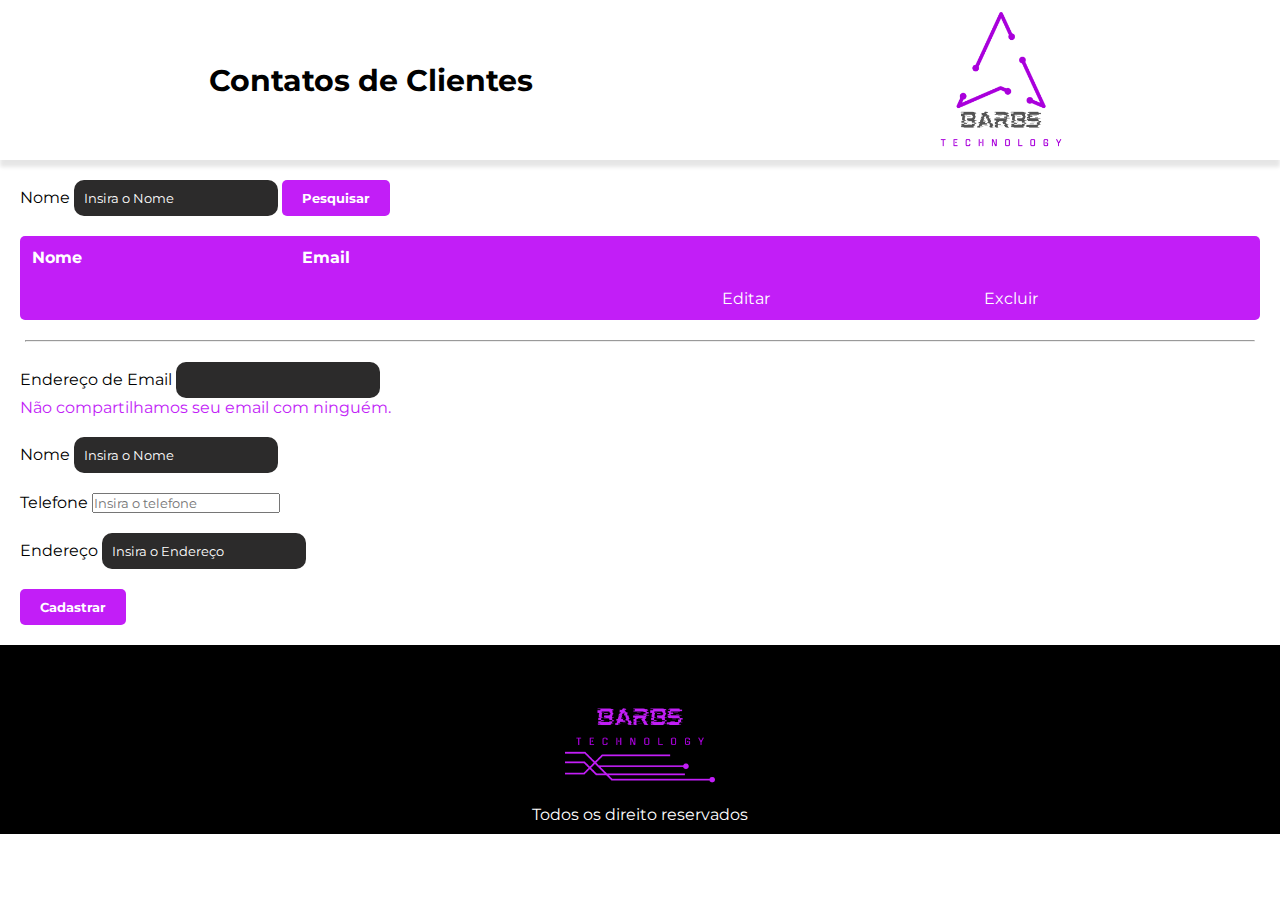
==== Trabalho_02/contatos/target/classes/templates/contatosList.html @ d0adbd2e "comit trabalhos" ====
<html lang="pt-br">

<head>
  <meta charset="UTF-8">
  <meta name="viewport" content="width=device-width, initial-scale=1.0">
  <title>Contatos - Barbs</title>
  <link rel="stylesheet" href="css/layout.css">
</head>

<body>
  <header>
    <h1>Contatos de Clientes</h1>
    <img src="Img/b2.png" alt="" width="140">
  </header>

  <main>
    <div class="mb-3">
      <form th:action="@{/contatosParametro}">
        <label class="form-label">Nome</label>
        <input type="text" class="form-control" th:name="nome" placeholder="Insira o Nome">
        <button type="submit" class="btn btn-primary">Pesquisar</button>
      </form>
    </div>

    <table class="table">
      <thead>
        <tr>
          <th scope="col">Nome</th>
          <th scope="col">Email</th>
        </tr>
      </thead>
      <tbody>
        <tr th:each="contato : ${contatos}">
          <td th:text="${contato.nome}"></td>
          <td th:text="${contato.email}"></td>
          <td th:text="${contato.telefone}"></td>
          <td th:text="${contato.endereco}"></td>
          <td><a th:href="@{'/editarContato?email=' + ${contato.email}}">Editar</a></td>
          <td><a th:href="@{'/excluirContato?email=' + ${contato.email}}">Excluir</a></td>
        </tr>
      </tbody>
    </table>

    <hr>
    <form method="POST" action="contatos" th:object="${contato}">
      <div class="mb-3">
        <label for="exampleInputEmail1" class="form-label">Endereço de Email</label>
        <input type="email" th:field="*{email}" class="form-control" th:disabled="${edit == true}" name="email" aria-describedby="emailHelp">
        <div id="emailHelp" class="form-text">Não compartilhamos seu email com ninguém.</div>
      </div>
      <div class="mb-3">
        <label for="formGroupExampleInput" class="form-label">Nome</label>
        <input type="text" class="form-control" th:field="*{nome}" name="nome" placeholder="Insira o Nome">
      </div>
      <div class="mb-3">
        <label for="formGroupExampleInput" class="form-label">Telefone</label>
        <input type="tel" class="form-control" th:field="*{telefone}" name="telefone" placeholder="Insira o telefone">
      </div>

      <div class="mb-3">
        <label for="formGroupExampleInput" class="form-label">Endereço</label>
        <input type="text" class="form-control" th:field="*{endereco}" name="endereco" placeholder="Insira o Endereço">
      </div>

      <button type="submit" class="btn btn-primary">Cadastrar</button>
    </form>
  </main>

  <footer>
    <img src="Img/b3.png" alt="">
    <p>Todos os direito reservados</p>
    
  </footer>


</body>

</html>
---- Trabalho_02/contatos/target/classes/templates/css/layout.css ----
@import url('https://fonts.googleapis.com/css2?family=Montserrat:wght@100;200;300;400;500;600;700;800;900&display=swap');

* {
    padding:0px;
    margin:0px;
    box-sizing: border-box;
    font-family: 'Montserrat', sans-serif;
    margin: auto;
}

header {
    background-color: white;
    box-shadow: 0 7px 4px rgba(0, 0, 0, 0.1);
    text-align: center;
    padding: 10px;
    display: flex;
}

header h1 {
    color: black;
    font-size: 30px;
}
header img{
    width: 140px;
    padding: 2px;

}
/* Estilos para o main */
main {
    background-color: wh;
    color: #C21EF7;
    padding: 20px;
}

.mb-3 {
    margin-bottom: 20px;
}

form label {
    color: black;
}

form input[type="text"],
form input[type="email"] {
    background-color: rgb(44, 43, 43);
    color: white;
    border: none;
    border-radius: 10px;
    padding: 10px;
}

form input[type="text"]::placeholder,
form input[type="email"]::placeholder {
    color: white;
}

form button {
    background-color: #C21EF7;
    color: white;
    padding: 10px 20px;
    border: none;
    border-radius: 5px;
    cursor: pointer;
    font-weight: 700;
    transition: 0.08s ease-in-out;;
}

form button:hover{
    transform: scale(0.95);
    cursor: pointer;
    background-color: #570572;
    
}

/* Estilos para a tabela */
table {
    background-color: #C21EF7;
    color: white;
    border-radius: 5px;
    width: 100%;
    margin-bottom: 20px;
}

hr{
    margin: 20px 5px;
}

th,td {
    padding: 10px;
    text-align: left;
}

/* Estilos para o footer */
footer {
    background-color: black;
    padding: 10px;
    text-align: center;
}

footer img {
    width: 150px;
}

footer p {
    color: white;
}

a{
    cursor: pointer;
}

a:hover{
    color: #570572;
}
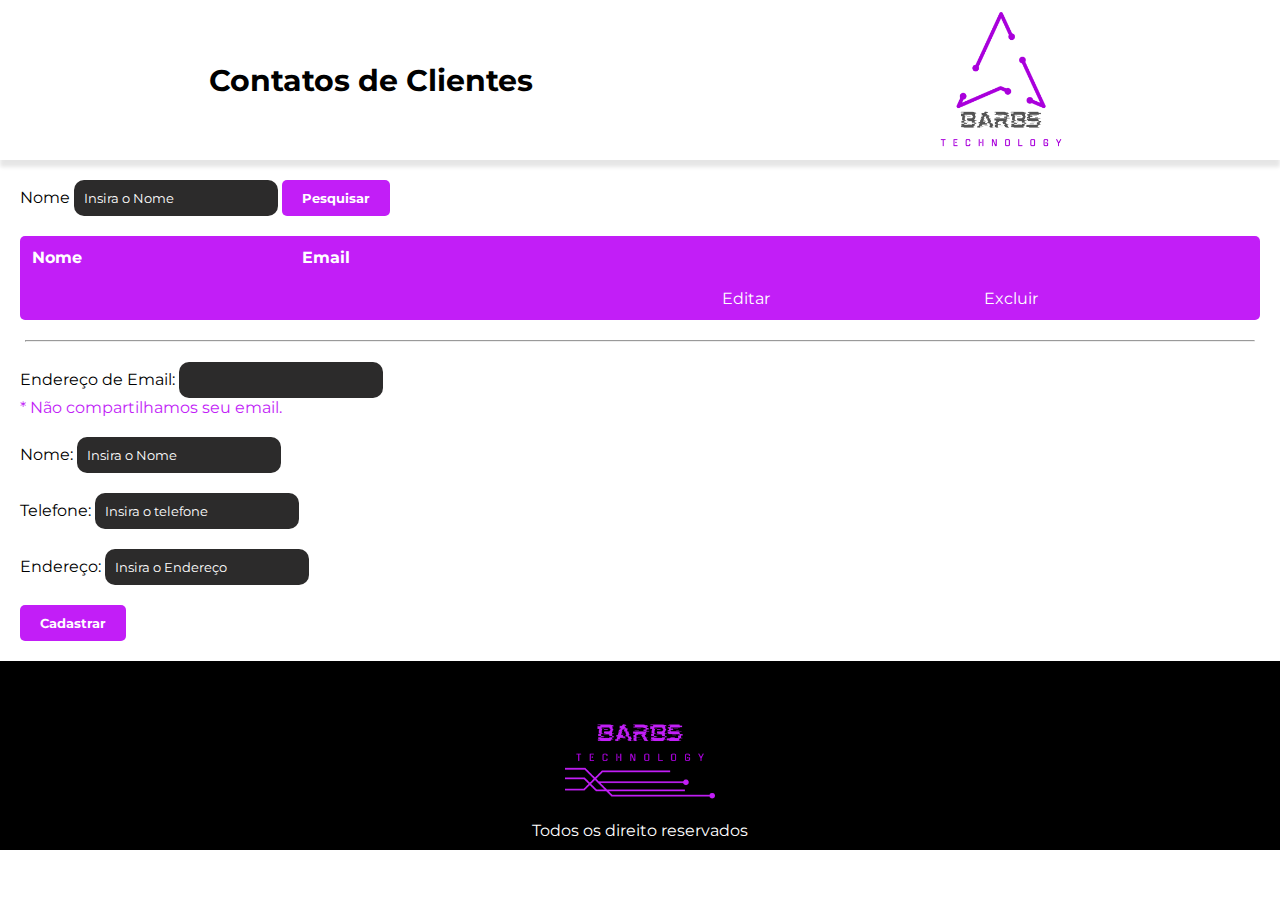
==== commit 91666134: "Correção campo telefone" ====
--- a/Trabalho_02/contatos/target/classes/templates/contatosList.html
+++ b/Trabalho_02/contatos/target/classes/templates/contatosList.html
@@ -44,21 +44,21 @@
     <hr>
     <form method="POST" action="contatos" th:object="${contato}">
       <div class="mb-3">
-        <label for="exampleInputEmail1" class="form-label">Endereço de Email</label>
+        <label for="exampleInputEmail1" class="form-label">Endereço de Email: </label>
         <input type="email" th:field="*{email}" class="form-control" th:disabled="${edit == true}" name="email" aria-describedby="emailHelp">
-        <div id="emailHelp" class="form-text">Não compartilhamos seu email com ninguém.</div>
+        <div id="emailHelp" class="form-text">* Não compartilhamos seu email.</div>
       </div>
       <div class="mb-3">
-        <label for="formGroupExampleInput" class="form-label">Nome</label>
+        <label for="formGroupExampleInput" class="form-label">Nome: </label>
         <input type="text" class="form-control" th:field="*{nome}" name="nome" placeholder="Insira o Nome">
       </div>
       <div class="mb-3">
-        <label for="formGroupExampleInput" class="form-label">Telefone</label>
+        <label for="formGroupExampleInput" class="form-label">Telefone: </label>
         <input type="tel" class="form-control" th:field="*{telefone}" name="telefone" placeholder="Insira o telefone">
       </div>
 
       <div class="mb-3">
-        <label for="formGroupExampleInput" class="form-label">Endereço</label>
+        <label for="formGroupExampleInput" class="form-label">Endereço: </label>
         <input type="text" class="form-control" th:field="*{endereco}" name="endereco" placeholder="Insira o Endereço">
       </div>
 
--- a/Trabalho_02/contatos/target/classes/templates/css/layout.css
+++ b/Trabalho_02/contatos/target/classes/templates/css/layout.css
@@ -41,7 +41,8 @@
 }
 
 form input[type="text"],
-form input[type="email"] {
+form input[type="email"],
+form input[type="tel"] {
     background-color: rgb(44, 43, 43);
     color: white;
     border: none;
@@ -50,7 +51,8 @@
 }
 
 form input[type="text"]::placeholder,
-form input[type="email"]::placeholder {
+form input[type="email"]::placeholder,
+form input[type="tel"]::placeholder {
     color: white;
 }
 
